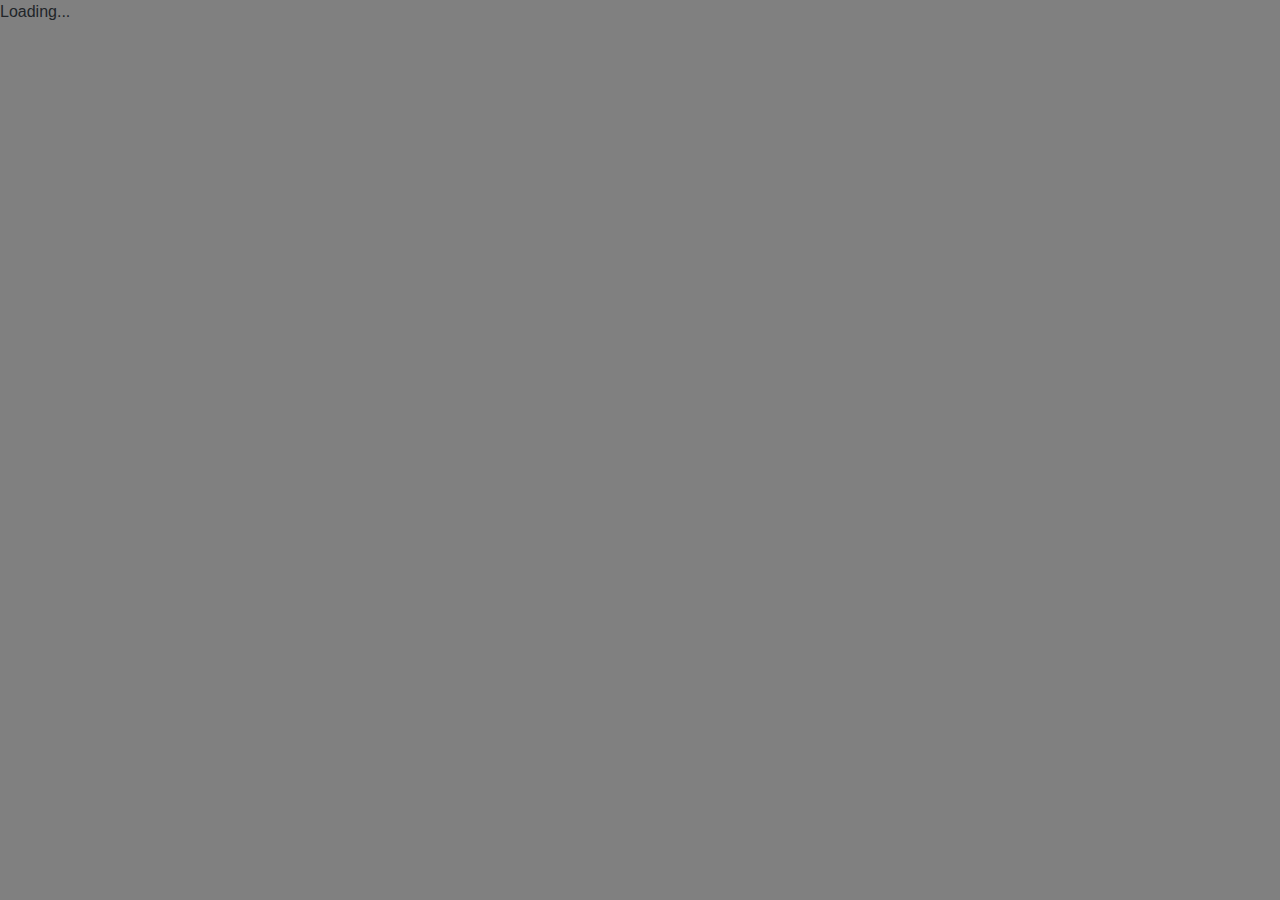
==== index.html @ 529ba3db "Automated Release $(Release.ReleaseId)" ====
<!DOCTYPE html>
<html>
<head>
    <meta charset="utf-8" />
    <meta name="viewport" content="width=device-width" />
    <title>SharpShell</title>
    <base href="/" />
    <link href="css/bootstrap/bootstrap.min.css" rel="stylesheet" />
    <link href="css/site.css" rel="stylesheet" />
</head>
<body>
    <app>Loading...</app>

    <script src="_framework/blazor.webassembly.js"></script>
</body>
</html>
---- css/site.css ----
﻿body {
    background-color: gray;
}

.terminal {
    background-color: black;
    min-height: 700px;
    border-radius: 14px;
    margin-top: 50px;
    font-size: 22px;
    box-shadow: 6px 5px 0px 0px #00000073;
}

.output-area {
    color: white;
    height: 650px;
    overflow: auto;
}

.user-input {
    color: lightgrey;
}

.input-error {
    color: red;
}

.output-container {
    padding: 10px;
}

.output-text {
    color: yellow;
}

.input-section {
    top: 700px;
    position: fixed;
}

.input-area {
    resize: none;
    width: calc(100% - 25px);
    border: none;
    background-color: black;
    color: white;
    overflow: hidden;
    display: inline-block;
}

.input-tick {
    color: white;
    vertical-align: top;
}

input:focus,
textarea:focus {
    outline-width: 0;
}


/* width */
::-webkit-scrollbar {
    width: 15px;
}

/* Track */
::-webkit-scrollbar-track {
    background: black;
}

/* Handle */
::-webkit-scrollbar-thumb {
    border-radius: 5px;
    background: lightgrey;
}

    /* Handle on hover */
    ::-webkit-scrollbar-thumb:hover {
        border-radius: 5px;
        background: darkgrey;
    }
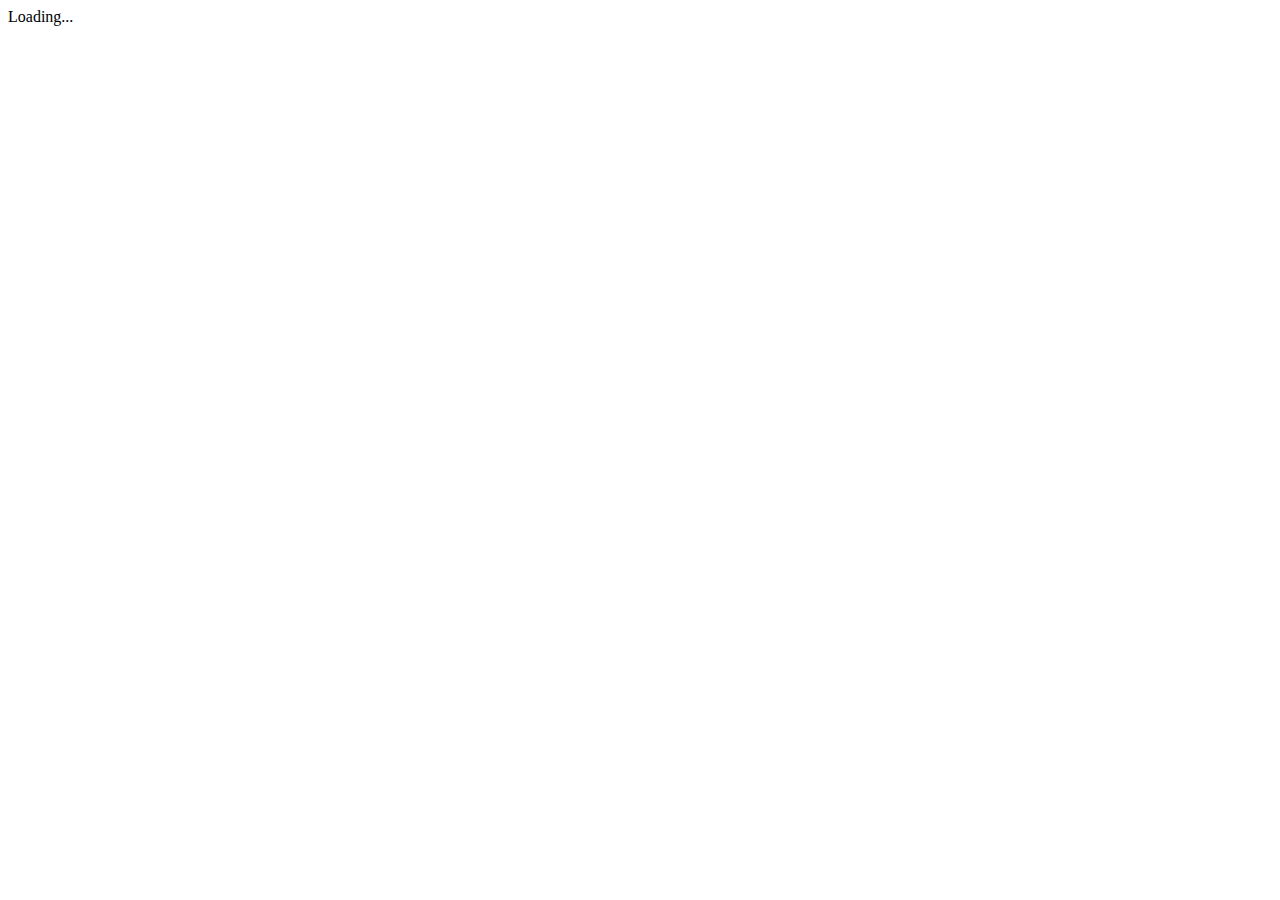
==== commit 767164de: "Update index.html" ====
--- a/index.html
+++ b/index.html
@@ -4,13 +4,13 @@
     <meta charset="utf-8" />
     <meta name="viewport" content="width=device-width" />
     <title>SharpShell</title>
-    <base href="/" />
-    <link href="css/bootstrap/bootstrap.min.css" rel="stylesheet" />
-    <link href="css/site.css" rel="stylesheet" />
+    <base href="~/" />
+    <link href="~/css/bootstrap/bootstrap.min.css" rel="stylesheet" />
+    <link href="~/css/site.css" rel="stylesheet" />
 </head>
 <body>
     <app>Loading...</app>
 
-    <script src="_framework/blazor.webassembly.js"></script>
+    <script src="~/_framework/blazor.webassembly.js"></script>
 </body>
 </html>
